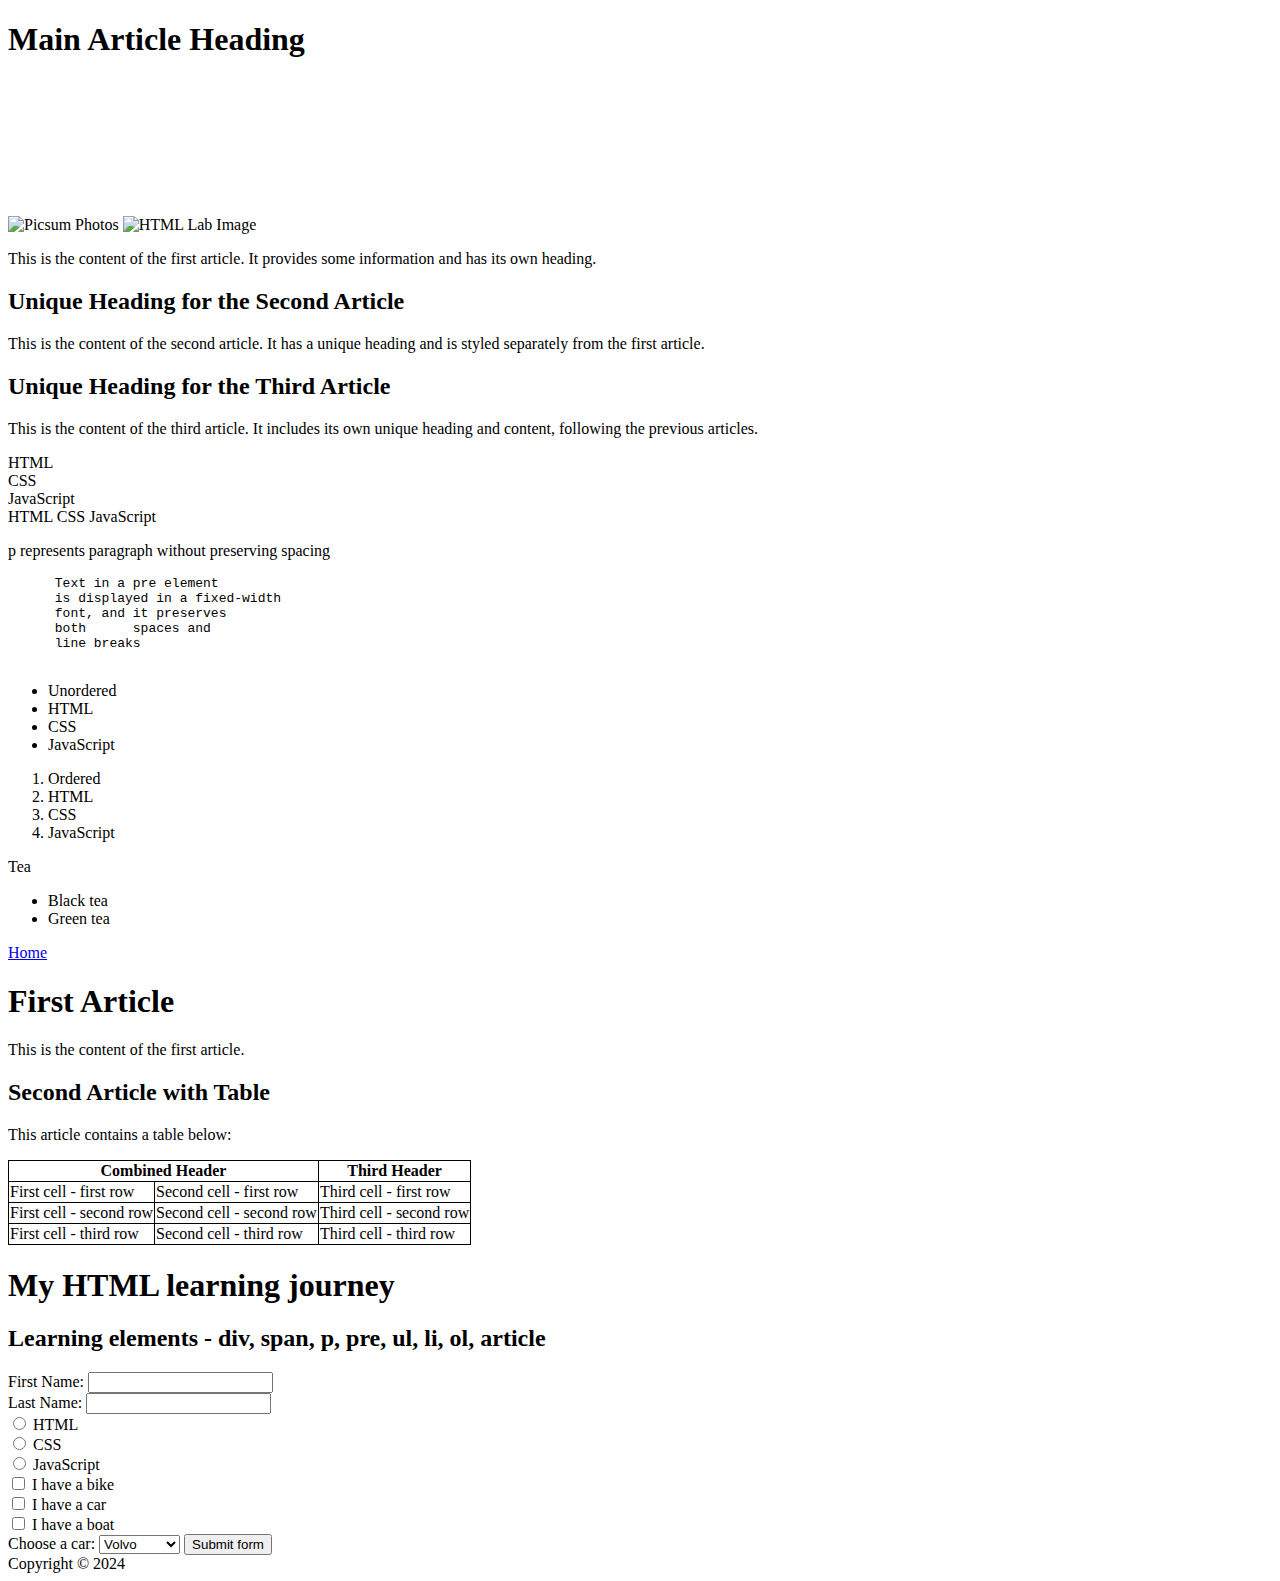
==== src/index.html @ 399df393 "added" ====
<!DOCTYPE html>
<html>
  <head>
    <title>Lab 1 - HTML</title>
    <meta charset="UTF-8" />
    <meta name="description" content="Lab 1 HTML" />
    <meta name="keywords" content="HTML, CSS, JavaScript" />
    <meta name="author" content="John Doe" />
    <meta name="viewport" content="width=device-width, initial-scale=1.0" />
    <style>
      table,
      th,
      td {
        border: 1px solid black;
        border-collapse: collapse;
      }
    </style>
  </head>
  <body>
    <link rel="stylesheet" href="./style.css">
    <article>
      <h1>Main Article Heading</h1>
      <img
        src="https://picsum.photos/400/400"
        alt="Picsum Photos"
        width="150"
        height="150"
      />
      <img
        src="./assets/html_lab_image.jpg"
        alt="HTML Lab Image"
        width="150"
        height="150"
      />
      <video autoplay width="250">
        <source src="./assets/flower.webm" type="video/webm" />
        Sorry, your browser doesn't support embedded videos.
      </video>
      <audio autoplay src="./assets/t-rex-roar.mp3">
        Your browser does not support the <code>audio</code> element.
      </audio>
      <p>
        This is the content of the first article. It provides some information
        and has its own heading.
      </p>
      <h2>Unique Heading for the Second Article</h2>
      <p>
        This is the content of the second article. It has a unique heading and
        is styled separately from the first article.
      </p>
      <h2>Unique Heading for the Third Article</h2>
      <p>
        This is the content of the third article. It includes its own unique
        heading and content, following the previous articles.
      </p>
    </article>
    <div>HTML</div>
    <div>CSS</div>
    <div>JavaScript</div>
    <span>HTML</span> <span>CSS</span> <span>JavaScript</span>
    <p>p represents paragraph without preserving spacing</p>
    <pre>
      Text in a pre element
      is displayed in a fixed-width
      font, and it preserves
      both      spaces and
      line breaks
    </pre>
    <ul>
      <li>Unordered</li>
      <li>HTML</li>
      <li>CSS</li>
      <li>JavaScript</li>
    </ul>
    <ol>
      <li>Ordered</li>
      <li>HTML</li>
      <li>CSS</li>
      <li>JavaScript</li>
    </ol>
    <li>
      Tea
      <ul>
        <li>Black tea</li>
        <li>Green tea</li>
      </ul>
    </li>
    <article>
      <!-- Content added in previous points -->
    </article>
    <header>
      <nav>
        <!-- works like <a href="/index.html">Home</a> -->
        <a href="form.html">Home</a>
      </nav>
    </header>
    <article>
      <h1>First Article</h1>
      <p>This is the content of the first article.</p>
    </article>
    <article>
      <h2>Second Article with Table</h2>
      <p>This article contains a table below:</p>
      <table>
        <thead>
          <tr>
            <th colspan="2">Combined Header</th>
            <th>Third Header</th>
          </tr>
        </thead>
        <tbody>
          <tr>
            <td>First cell - first row</td>
            <td>Second cell - first row</td>
            <td>Third cell - first row</td>
          </tr>
          <tr>
            <td>First cell - second row</td>
            <td>Second cell - second row</td>
            <td>Third cell - second row</td>
          </tr>
          <tr>
            <td>First cell - third row</td>
            <td>Second cell - third row</td>
            <td>Third cell - third row</td>
          </tr>
        </tbody>
      </table>
    </article>
    <main>
      <h1>My HTML learning journey</h1>
      <h2>Learning elements - div, span, p, pre, ul, li, ol, article</h2>
    </main>
    <form method="POST" action="http://127.0.0.1:5500/form.html">
      <div>
          <label for="firstName">First Name:</label>
          <input type="text" id="firstName" name="firstName">
      </div>
      <div>
          <label for="lastName">Last Name:</label>
          <input type="text" id="lastName" name="lastName">
      </div>
      <div>
      <input type="radio" id="html" name="fav_language" value="HTML">
      <label for="html">HTML</label><br>
    </div>
      <div>
<input type="radio" id="css" name="fav_language" value="CSS">
<label for="css">CSS</label><br>
</div>
<div>
<input type="radio" id="javascript" name="fav_language" value="JavaScript">
<label for="javascript">JavaScript</label></div>
<div>
  <input type="checkbox" id="vehicle1" name="vehicle1" value="Bike">
  <label for="vehicle1"> I have a bike</label><br>
  </div>
  <div>
  <input type="checkbox" id="vehicle2" name="vehicle2" value="Car">
  <label for="vehicle2"> I have a car</label><br>
  </div>
  <div>
    <input type="checkbox" id="vehicle3" name="vehicle3" value="Boat">
  <label for="vehicle3"> I have a boat</label><br>
</div>
<div>
  <label for="cars">Choose a car:</label>
  <select name="cars" id="cars">
    <option value="volvo">Volvo</option>
    <option value="saab">Saab</option>
    <option value="mercedes">Mercedes</option>
    <option value="audi">Audi</option>
  </select>
  <button type="submit">Submit form</button>
</div>
  </form>
    </form>
    <footer>Copyright &copy; 2024</footer>
  </body>
</html>
---- src/style.css ----
element.style {
  margin: 20px;
  color: blue;
  font-size: 24px;
}
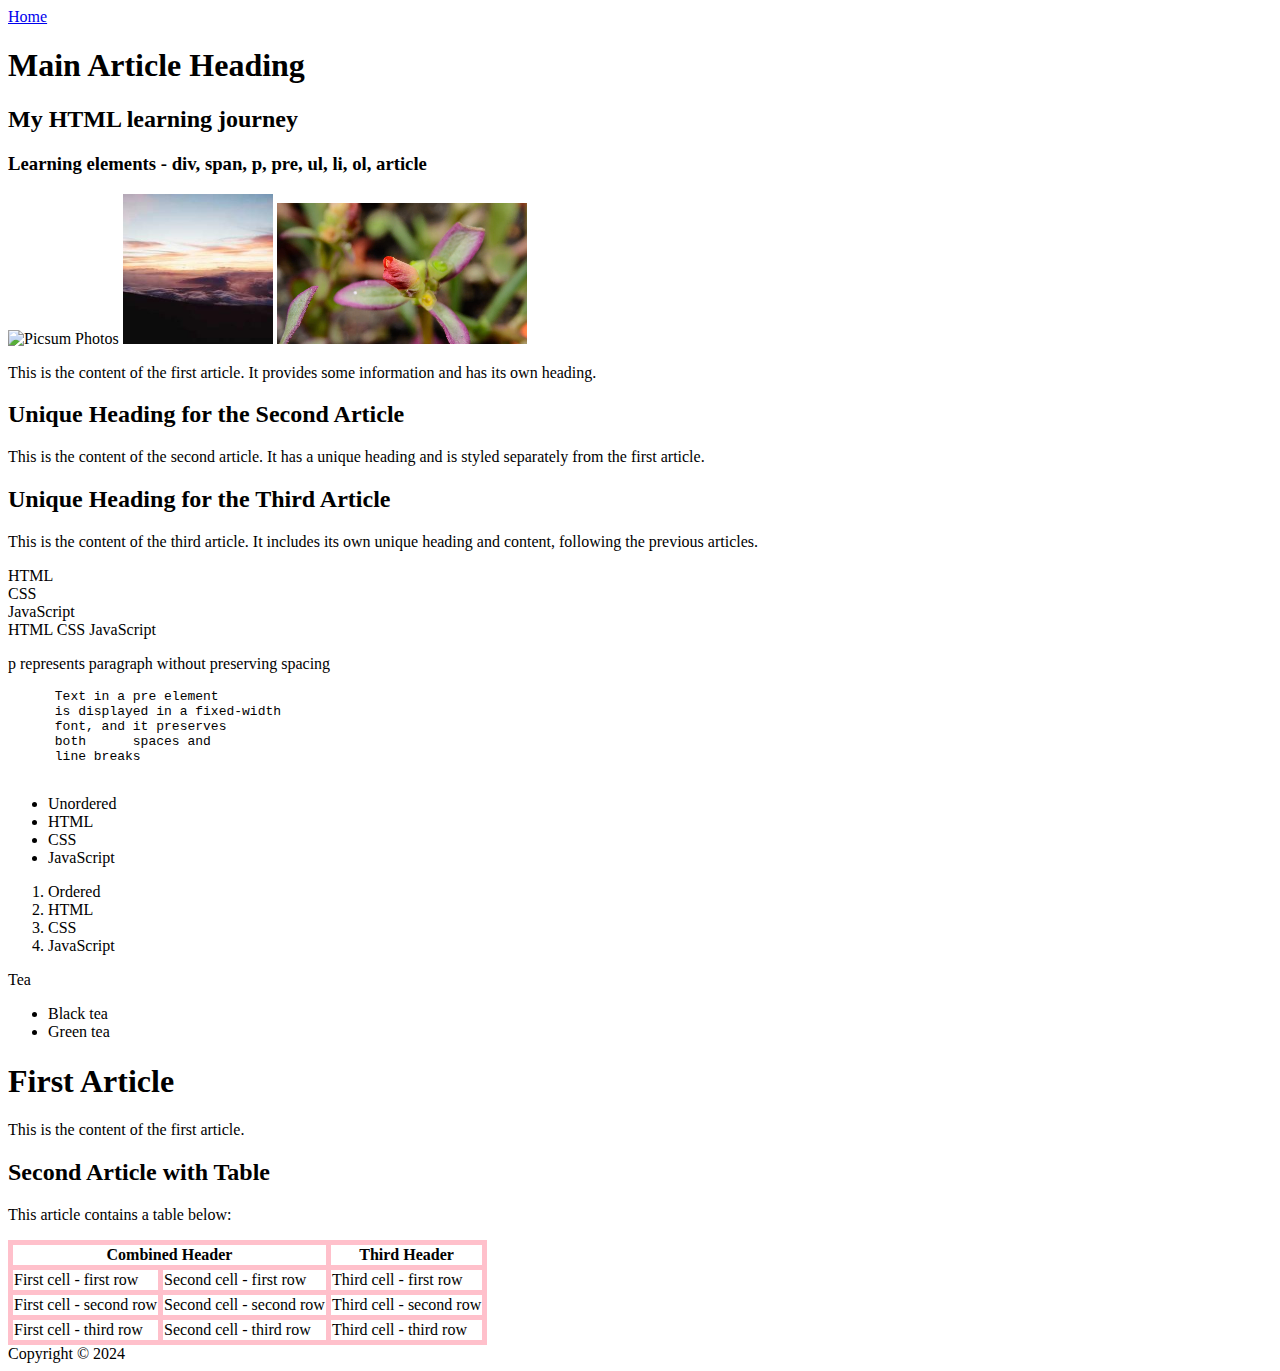
==== commit 120061dc: "updated js" ====
--- a/src/index.html
+++ b/src/index.html
@@ -1,6 +1,7 @@
 <!DOCTYPE html>
 <html>
   <head>
+    <link rel="stylesheet" href="./style.css" />
     <title>Lab 1 - HTML</title>
     <meta charset="UTF-8" />
     <meta name="description" content="Lab 1 HTML" />
@@ -11,15 +12,23 @@
       table,
       th,
       td {
-        border: 1px solid black;
+        border: 5px solid pink;
         border-collapse: collapse;
       }
     </style>
   </head>
   <body>
-    <link rel="stylesheet" href="./style.css">
     <article>
+      <header>
+        <nav>
+          <a href="form.html">Home</a>
+        </nav>
+      </header>
       <h1>Main Article Heading</h1>
+      <main>
+        <h2>My HTML learning journey</h2>
+        <h3>Learning elements - div, span, p, pre, ul, li, ol, article</h3>
+      </main>
       <img
         src="https://picsum.photos/400/400"
         alt="Picsum Photos"
@@ -88,12 +97,6 @@
     <article>
       <!-- Content added in previous points -->
     </article>
-    <header>
-      <nav>
-        <!-- works like <a href="/index.html">Home</a> -->
-        <a href="form.html">Home</a>
-      </nav>
-    </header>
     <article>
       <h1>First Article</h1>
       <p>This is the content of the first article.</p>
@@ -127,54 +130,6 @@
         </tbody>
       </table>
     </article>
-    <main>
-      <h1>My HTML learning journey</h1>
-      <h2>Learning elements - div, span, p, pre, ul, li, ol, article</h2>
-    </main>
-    <form method="POST" action="http://127.0.0.1:5500/form.html">
-      <div>
-          <label for="firstName">First Name:</label>
-          <input type="text" id="firstName" name="firstName">
-      </div>
-      <div>
-          <label for="lastName">Last Name:</label>
-          <input type="text" id="lastName" name="lastName">
-      </div>
-      <div>
-      <input type="radio" id="html" name="fav_language" value="HTML">
-      <label for="html">HTML</label><br>
-    </div>
-      <div>
-<input type="radio" id="css" name="fav_language" value="CSS">
-<label for="css">CSS</label><br>
-</div>
-<div>
-<input type="radio" id="javascript" name="fav_language" value="JavaScript">
-<label for="javascript">JavaScript</label></div>
-<div>
-  <input type="checkbox" id="vehicle1" name="vehicle1" value="Bike">
-  <label for="vehicle1"> I have a bike</label><br>
-  </div>
-  <div>
-  <input type="checkbox" id="vehicle2" name="vehicle2" value="Car">
-  <label for="vehicle2"> I have a car</label><br>
-  </div>
-  <div>
-    <input type="checkbox" id="vehicle3" name="vehicle3" value="Boat">
-  <label for="vehicle3"> I have a boat</label><br>
-</div>
-<div>
-  <label for="cars">Choose a car:</label>
-  <select name="cars" id="cars">
-    <option value="volvo">Volvo</option>
-    <option value="saab">Saab</option>
-    <option value="mercedes">Mercedes</option>
-    <option value="audi">Audi</option>
-  </select>
-  <button type="submit">Submit form</button>
-</div>
-  </form>
-    </form>
     <footer>Copyright &copy; 2024</footer>
   </body>
 </html>
